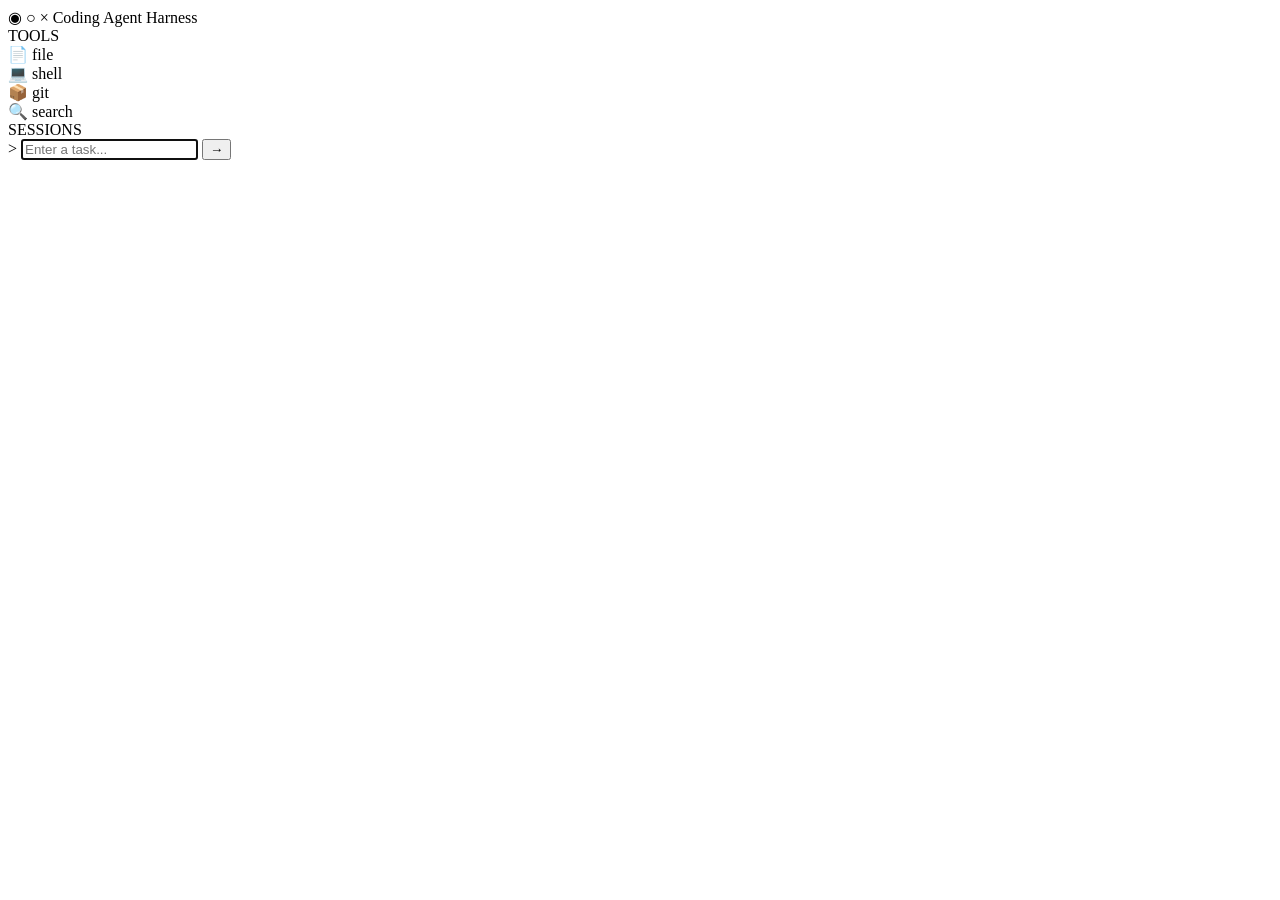
==== web/static/index.html @ 1d89cd3c "feat: add web UI (IDE-style) with Python Flask backend and Socket.IO" ====
<!DOCTYPE html>
<html lang="en">
<head>
<meta charset="UTF-8">
<meta name="viewport" content="width=device-width, initial-scale=1.0">
<title>Coding Agent Harness</title>
<link rel="stylesheet" href="/style.css">
</head>
<body>
<div id="app">
  <div id="titlebar">
    <span class="title-icon">◉ ○ ×</span>
    <span class="title-text">Coding Agent Harness</span>
    <span id="status" class="status-dot disconnected" title="Disconnected"></span>
  </div>
  <div id="main">
    <div id="sidebar">
      <div class="sidebar-section">
        <div class="sidebar-title">TOOLS</div>
        <div class="tool-item"><span class="tool-icon">📄</span> file</div>
        <div class="tool-item"><span class="tool-icon">💻</span> shell</div>
        <div class="tool-item"><span class="tool-icon">📦</span> git</div>
        <div class="tool-item"><span class="tool-icon">🔍</span> search</div>
      </div>
      <div class="sidebar-divider"></div>
      <div class="sidebar-section">
        <div class="sidebar-title">SESSIONS</div>
        <div id="session-list"></div>
      </div>
    </div>
    <div id="terminal">
      <div id="output"></div>
      <div id="input-area">
        <span class="prompt">></span>
        <input type="text" id="task-input" placeholder="Enter a task..." autofocus>
        <button id="send-btn" title="Send (Enter)">→</button>
      </div>
    </div>
  </div>
</div>
<script src="https://cdn.socket.io/4.7.5/socket.io.min.js"></script>
<script src="/app.js"></script>
</body>
</html>
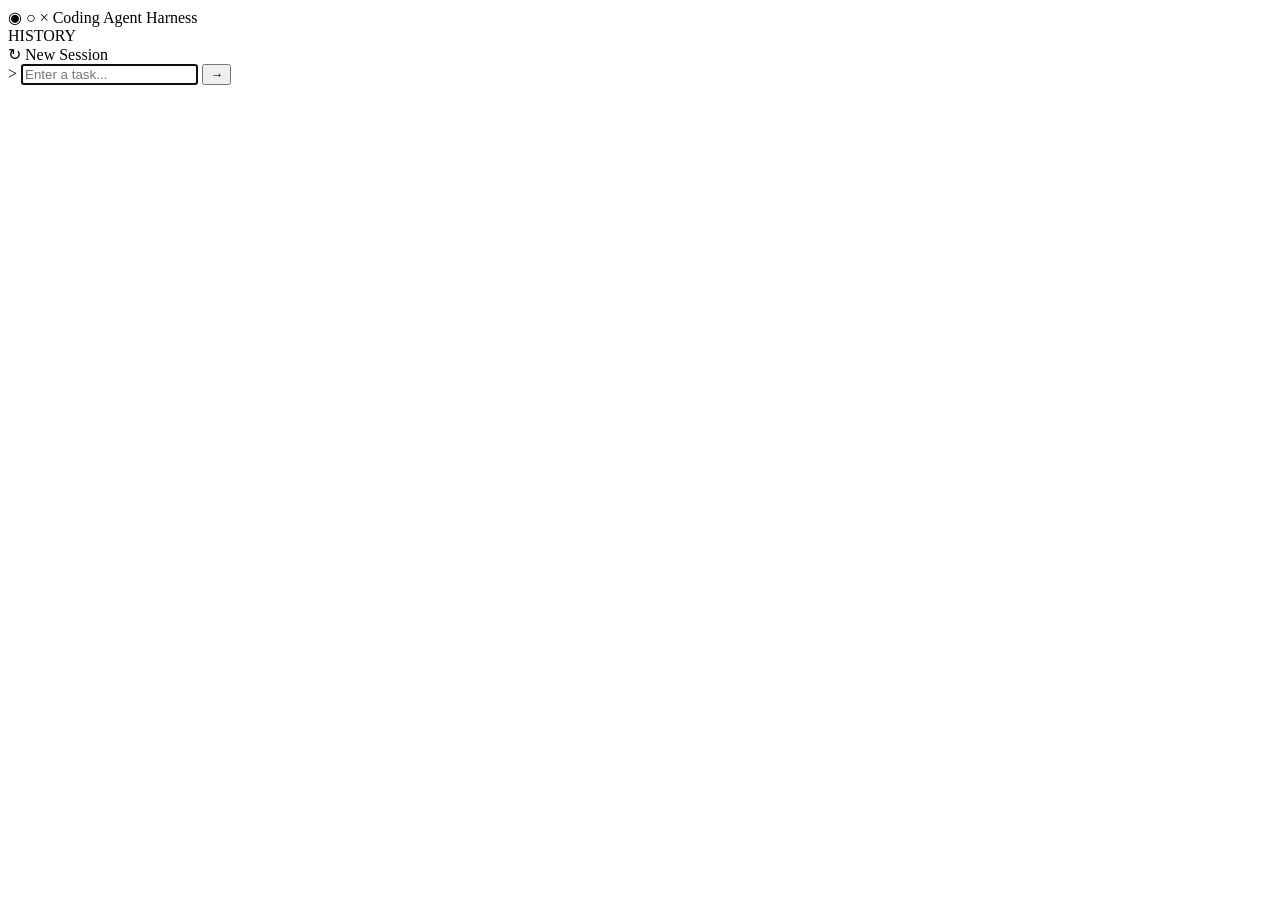
==== commit 9f01b60c: "refactor: replace static tool list with session history + new session button" ====
--- a/web/static/index.html
+++ b/web/static/index.html
@@ -4,6 +4,9 @@
 <meta charset="UTF-8">
 <meta name="viewport" content="width=device-width, initial-scale=1.0">
 <title>Coding Agent Harness</title>
+<link rel="preconnect" href="https://fonts.googleapis.com">
+<link rel="preconnect" href="https://fonts.gstatic.com" crossorigin>
+<link href="https://fonts.googleapis.com/css2?family=Inter:wght@400;500;600&family=JetBrains+Mono:wght@400;500&display=swap" rel="stylesheet">
 <link rel="stylesheet" href="/style.css">
 </head>
 <body>
@@ -16,16 +19,14 @@
   <div id="main">
     <div id="sidebar">
       <div class="sidebar-section">
-        <div class="sidebar-title">TOOLS</div>
-        <div class="tool-item"><span class="tool-icon">📄</span> file</div>
-        <div class="tool-item"><span class="tool-icon">💻</span> shell</div>
-        <div class="tool-item"><span class="tool-icon">📦</span> git</div>
-        <div class="tool-item"><span class="tool-icon">🔍</span> search</div>
+        <div class="sidebar-title">HISTORY</div>
+        <div id="session-list"></div>
       </div>
-      <div class="sidebar-divider"></div>
-      <div class="sidebar-section">
-        <div class="sidebar-title">SESSIONS</div>
-        <div id="session-list"></div>
+      <div class="sidebar-footer">
+        <div class="sidebar-divider"></div>
+        <div class="tool-item" onclick="location.reload()">
+          <span class="tool-icon">↻</span> New Session
+        </div>
       </div>
     </div>
     <div id="terminal">
